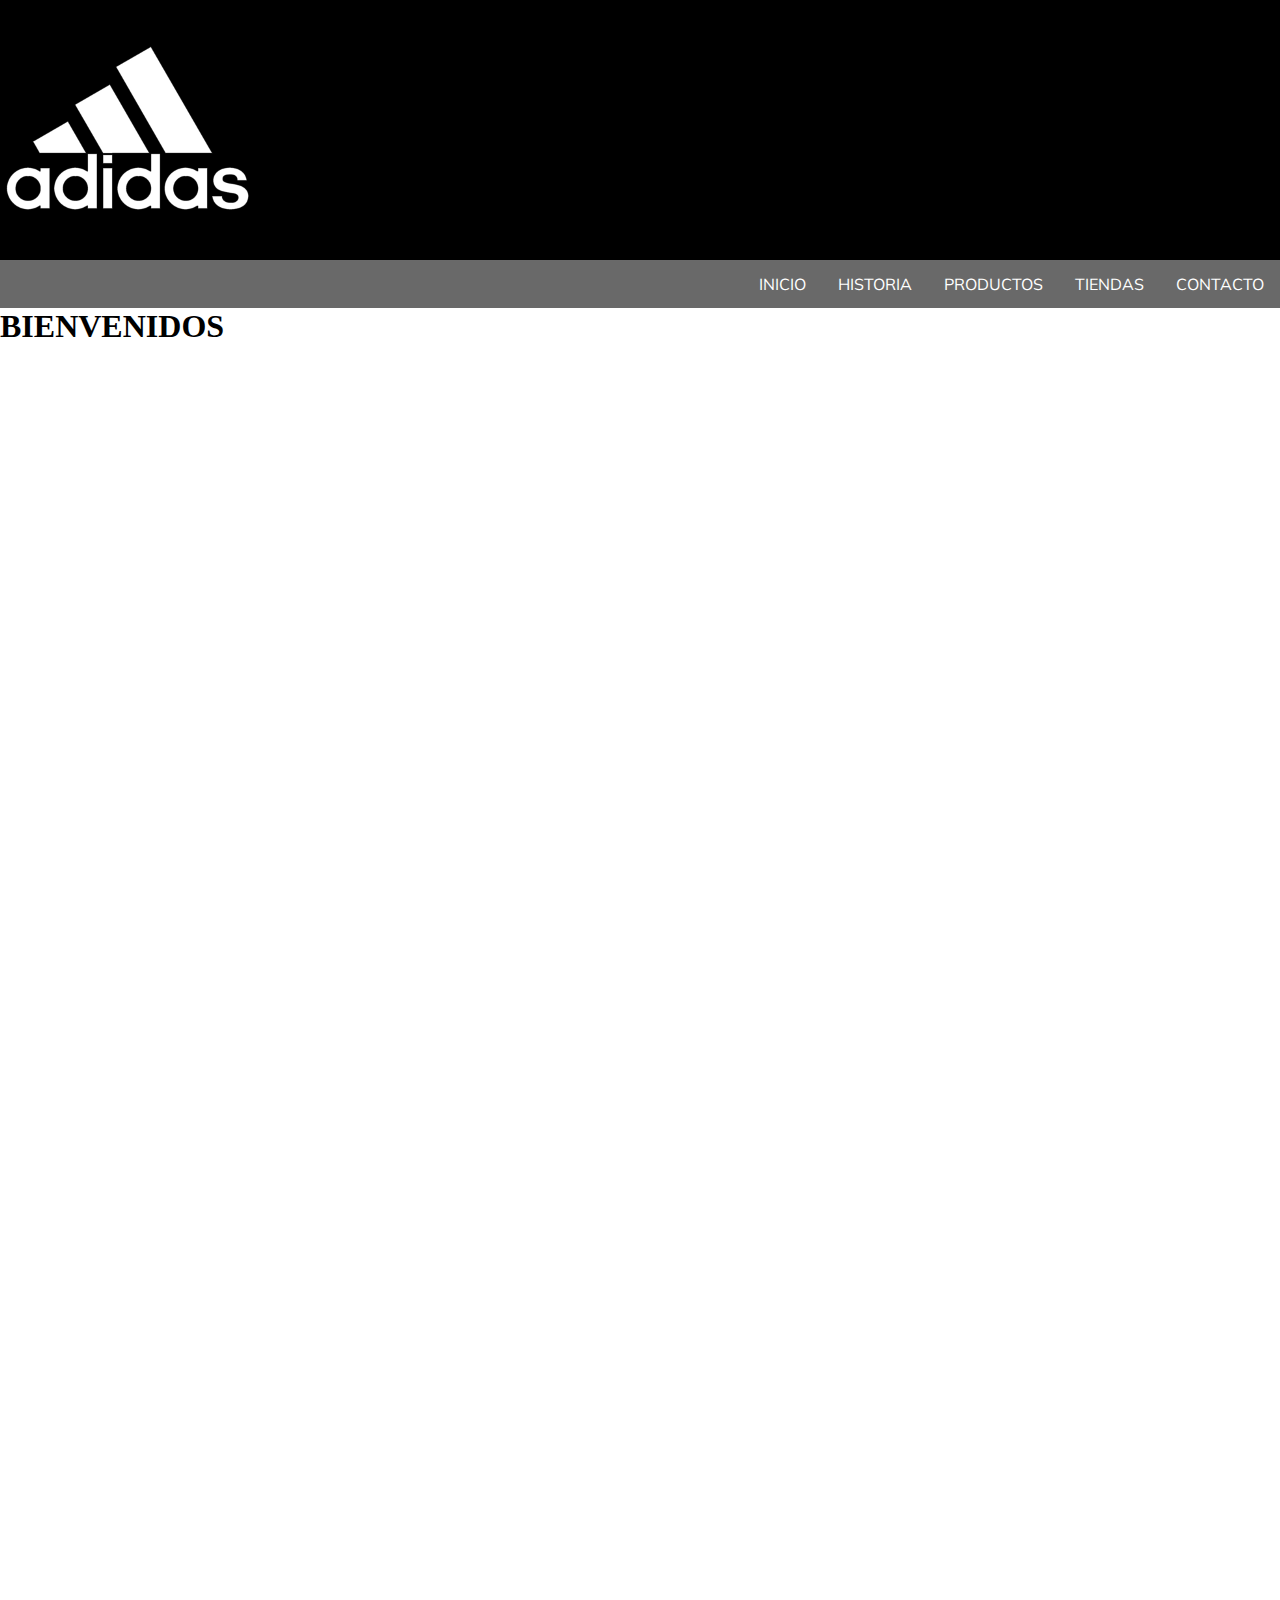
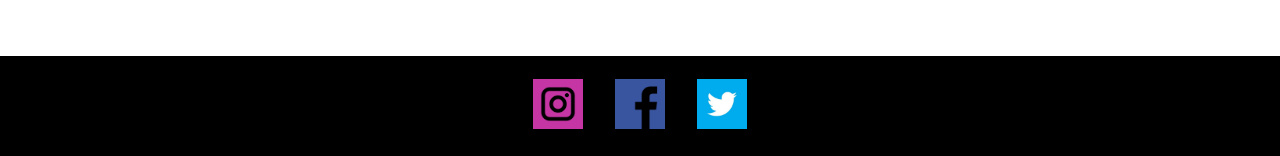
==== index.html @ 78648fa7 "Version original" ====
<!DOCTYPE html>
<html lang="es">

<head>
    <meta charset="UTF-8">
    <title>Inicio - Adidas</title>
    <meta name="viewport" content="width=device-width, initial-scale=1">
    <meta name="copyright" content="Todos los derechos reservados por Adidias 2020">
    <meta name="robots" content="index, follow">
    <meta name="description" content="Adidas te da la bienvenida a su página oficial, te invitamos a conocernos">
    <meta name="keywords" content="ADIDAS, INICIO, BIENVENIDOS">
    <link rel="stylesheet" href="https://stackpath.bootstrapcdn.com/bootstrap/4.5.0/css/bootstrap.min.css" integrity="sha384-9aIt2nRpC12Uk9gS9baDl411NQApFmC26EwAOH8WgZl5MYYxFfc+NcPb1dKGj7Sk" crossorigin="anonymous">
    <link href="https://fonts.googleapis.com/css2?family=Muli:wght@900&display=swap" rel="stylesheet">
    <link href="https://fonts.googleapis.com/css2?family=Open+Sans&display=swap" rel="stylesheet">
    <link rel="stylesheet" href="css/styles.css">
</head>

<body>
    <div class="d-flex fondo__logo card-header">
        <div class="d-flex flex-row col-md-4 col-xs-12">
            <div class=""><a href="#"><img src="imagenes/adidas.png" alt="adidas"></a></div>
        </div>
    </div>
    <nav>
        <ul>
            <li><a href="index.html">Inicio</a></li>
            <li><a href="history.html">Historia</a></li>
            <li><a href="products.html">Productos</a></li>
            <li><a href="shops.html">Tiendas</a></li>
            <li><a href="contact.html">Contacto</a></li>
        </ul>
    </nav>
    <div class="d-flex m-4 justify-content-center">
        <div class="d-flex flex-row">
            <h1 class="h1  puff-in-center">BIENVENIDOS</h1>
        </div>
    </div>
    <div class="d-flex m-1 justify-content-center m-3">
        <div id="demo" class="carousel slide" data-ride="carousel">

            <!-- Indicators -->
            <ul class="carousel-indicators">
                <li data-target="#demo" data-slide-to="0" class="active"></li>
                <li data-target="#demo" data-slide-to="1"></li>
                <li data-target="#demo" data-slide-to="2"></li>
            </ul>

            <!-- The slideshow -->
            <div class="carousel-inner">
                <div class="carousel-item active">
                    <iframe width="700" height="415" src="https://www.youtube.com/embed/ODWIJ0lXi7k" frameborder="0" allow="accelerometer; autoplay; encrypted-media; gyroscope; picture-in-picture" allowfullscreen></iframe>
                </div>
                <div class="carousel-item">
                    <iframe width="700" height="415" src="https://www.youtube.com/embed/-aFe5zbRTR8" frameborder="0" allow="accelerometer; autoplay; encrypted-media; gyroscope; picture-in-picture" allowfullscreen></iframe>
                </div>
                <div class="carousel-item">

                    <iframe width="700" height="415" src="https://www.youtube.com/embed/Rwk5PdpTxSU" frameborder="0" allow="accelerometer; autoplay; encrypted-media; gyroscope; picture-in-picture" allowfullscreen></iframe>
                </div>
            </div>

            <!-- Left and right controls -->
            <a class="carousel-control-prev" href="#demo" data-slide="prev">
                <span class="carousel-control-prev-icon"></span>
            </a>
            <a class="carousel-control-next" href="#demo" data-slide="next">
                <span class="carousel-control-next-icon"></span>
            </a>
        </div>
    </div>
    <footer class="footer mt-5">
        <ul>
            <li><a href="https://www.instagram.com/adidas/"><img src="imagenes/ig.png" alt="instragram" class="m-2 rounded" id="ig"></a></li>
            <li><a href="https://www.facebook.com/adidasAR/">
            <img src="imagenes/fb.png" alt="facebook" class="fb m-2 rounded">
        </a></li>
        <li><a href="https://twitter.com/adidasAR">
            <img src="imagenes/tw.jpg" alt="twitter" class="tw m-2 rounded">
        </a></li>
    </ul>
    </footer>



    <script src="https://code.jquery.com/jquery-3.5.1.slim.min.js" integrity="sha384-DfXdz2htPH0lsSSs5nCTpuj/zy4C+OGpamoFVy38MVBnE+IbbVYUew+OrCXaRkfj" crossorigin="anonymous"></script>
    <script src="https://cdn.jsdelivr.net/npm/popper.js@1.16.0/dist/umd/popper.min.js" integrity="sha384-Q6E9RHvbIyZFJoft+2mJbHaEWldlvI9IOYy5n3zV9zzTtmI3UksdQRVvoxMfooAo" crossorigin="anonymous"></script>
    <script src="https://stackpath.bootstrapcdn.com/bootstrap/4.5.0/js/bootstrap.min.js" integrity="sha384-OgVRvuATP1z7JjHLkuOU7Xw704+h835Lr+6QL9UvYjZE3Ipu6Tp75j7Bh/kR0JKI" crossorigin="anonymous"></script>
</body>

</html>
---- css/styles.css ----
.puff-in-center {
  -webkit-animation: puff-in-center 0.7s cubic-bezier(0.47, 0, 0.745, 0.715) both;
  animation: puff-in-center 0.7s cubic-bezier(0.47, 0, 0.745, 0.715) both; }

/* VARIABLES */
/* ANIMACIONES */
.tilt-in-fwd-tl {
  -webkit-animation: tilt-in-fwd-tl 0.6s cubic-bezier(0.25, 0.46, 0.45, 0.94) both;
  animation: tilt-in-fwd-tl 0.6s cubic-bezier(0.25, 0.46, 0.45, 0.94) both; }

@-webkit-keyframes tilt-in-fwd-tl {
  0% {
    -webkit-transform: rotateY(-20deg) rotateX(35deg) translate(-300px, -300px) skew(35deg, -10deg);
    transform: rotateY(-20deg) rotateX(35deg) translate(-300px, -300px) skew(35deg, -10deg);
    opacity: 0; }
  100% {
    -webkit-transform: rotateY(0) rotateX(0deg) translate(0, 0) skew(0deg, 0deg);
    transform: rotateY(0) rotateX(0deg) translate(0, 0) skew(0deg, 0deg);
    opacity: 1; } }

@keyframes tilt-in-fwd-tl {
  0% {
    -webkit-transform: rotateY(-20deg) rotateX(35deg) translate(-300px, -300px) skew(35deg, -10deg);
    transform: rotateY(-20deg) rotateX(35deg) translate(-300px, -300px) skew(35deg, -10deg);
    opacity: 0; }
  100% {
    -webkit-transform: rotateY(0) rotateX(0deg) translate(0, 0) skew(0deg, 0deg);
    transform: rotateY(0) rotateX(0deg) translate(0, 0) skew(0deg, 0deg);
    opacity: 1; } }

@-webkit-keyframes puff-in-center {
  0% {
    -webkit-transform: scale(2);
    transform: scale(2);
    -webkit-filter: blur(4px);
    filter: blur(4px);
    opacity: 0; }
  100% {
    -webkit-transform: scale(1);
    transform: scale(1);
    -webkit-filter: blur(0px);
    filter: blur(0px);
    opacity: 1; } }

@keyframes puff-in-center {
  0% {
    -webkit-transform: scale(2);
    transform: scale(2);
    -webkit-filter: blur(4px);
    filter: blur(4px);
    opacity: 0; }
  100% {
    -webkit-transform: scale(1);
    transform: scale(1);
    -webkit-filter: blur(0px);
    filter: blur(0px);
    opacity: 1; } }

/* BODY */
* {
  padding: 0;
  margin: 0;
  box-sizing: border-box; }

body {
  font-size: 100%;
  height: 100vh; }

.fondo__logo, .footer {
  background-color: black; }

/* NAV */
nav {
  display: flex;
  flex-direction: row;
  justify-content: flex-end;
  background-color: dimgray; }
  nav ul {
    list-style-type: none;
    margin: 0;
    padding: 0;
    overflow: hidden;
    background-color: dimgray; }
    nav ul li {
      float: left;
      align-items: flex-end; }

li a {
  display: block;
  color: white;
  text-align: center;
  padding: 14px 16px;
  text-decoration: none;
  font-family: 'Muli', sans-serif;
  text-transform: uppercase; }
  li a:hover {
    color: black;
    text-decoration: none; }

/* PRODUCTOS */
h3 {
  padding: 5px;
  background-color: lightgray;
  text-align: center;
  margin-top: 5px; }

.yeezy__producto, .nmd__producto {
  display: flex;
  justify-content: space-evenly;
  align-content: center; }

.yeezy, .nmd {
  height: 400px; }

/* HISTORIA */
.fotos__historia {
  width: 550px;
  height: 300px; }
  .fotos__historia:hover {
    transform: scale(2, 2);
    transition: 1s; }

/* CONTACTO */
form {
  margin-left: 5px; }

/* FOOTER */
.footer {
  display: flex;
  justify-content: center;
  align-items: center;
  height: 100px;
  width: 100%; }

footer ul {
  list-style-type: none;
  margin: 0;
  padding: 0;
  overflow: hidden; }

footer ul li {
  float: left; }

footer ul li a {
  display: block;
  text-align: center;
  padding: 14px 16px;
  text-decoration: none; }

#ig {
  width: 50px;
  height: 50px; }

.fb {
  width: 50px;
  height: 50px; }

.tw {
  width: 50px;
  height: 50px; }
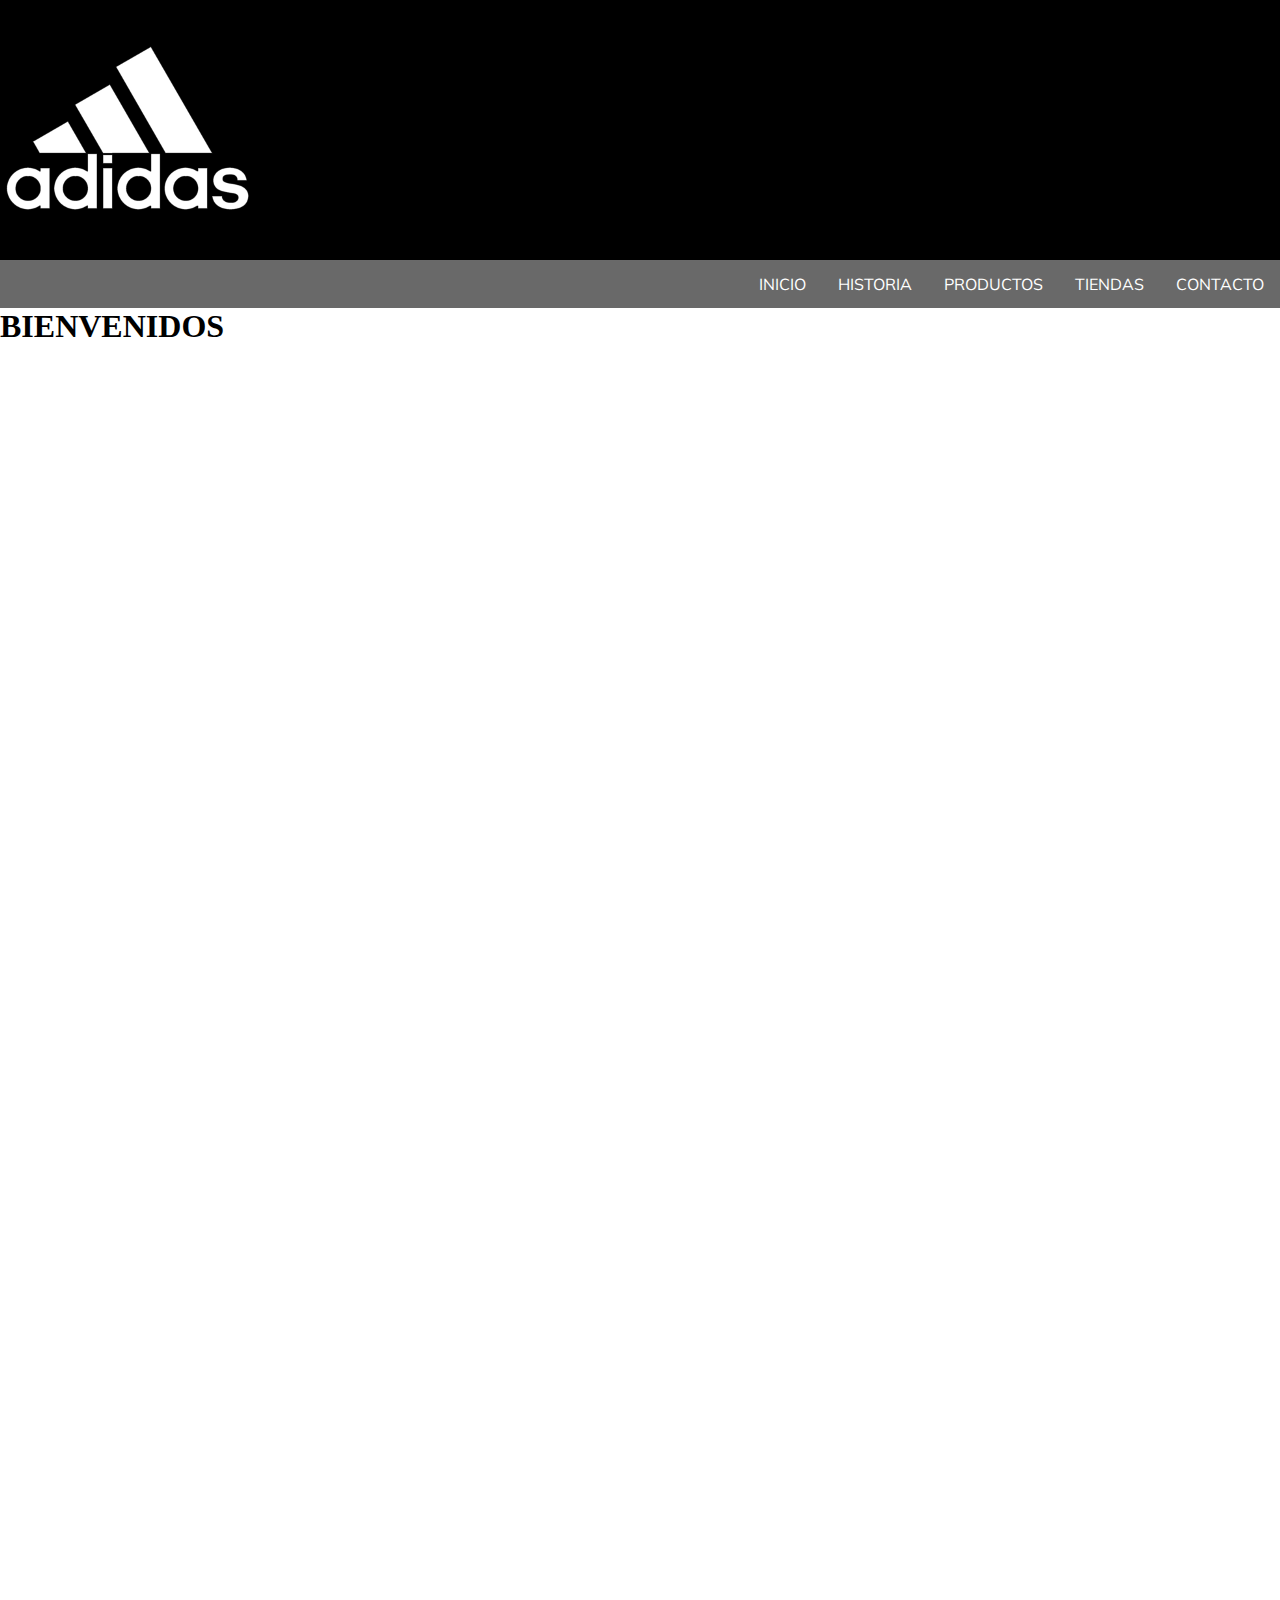
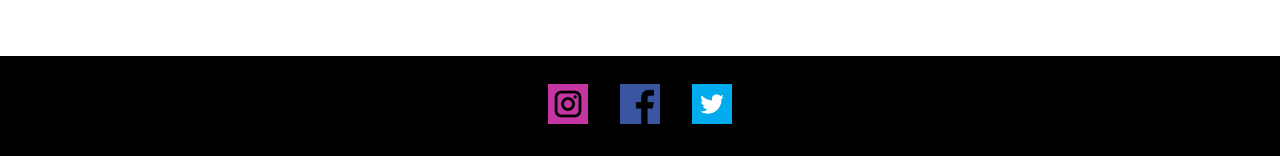
==== commit 9024f686: "Cambie tamaños en el footer" ====
--- a/index.html
+++ b/index.html
@@ -70,13 +70,13 @@
     </div>
     <footer class="footer mt-5">
         <ul>
-            <li><a href="https://www.instagram.com/adidas/"><img src="imagenes/ig.png" alt="instragram" class="m-2 rounded" id="ig"></a></li>
-            <li><a href="https://www.facebook.com/adidasAR/">
-            <img src="imagenes/fb.png" alt="facebook" class="fb m-2 rounded">
-        </a></li>
-        <li><a href="https://twitter.com/adidasAR">
-            <img src="imagenes/tw.jpg" alt="twitter" class="tw m-2 rounded">
-        </a></li>
+            <li><a href="https://www.instagram.com/adidas/"><img src="imagenes/ig.png" alt="instragram" class="m-2 rounded-circle" id="ig"></a></li>
+                    <li><a href="https://www.facebook.com/adidasAR/">
+                    <img src="imagenes/fb.png" alt="facebook" class="fb m-2 rounded-circle">
+                </a></li>
+                <li><a href="https://twitter.com/adidasAR">
+                    <img src="imagenes/tw.jpg" alt="twitter" class="tw m-2 rounded-circle">
+                </a></li>
     </ul>
     </footer>
 
--- a/css/styles.css
+++ b/css/styles.css
@@ -148,13 +148,13 @@
   text-decoration: none; }
 
 #ig {
-  width: 50px;
-  height: 50px; }
+  width: 40px;
+  height: 40px; }
 
 .fb {
-  width: 50px;
-  height: 50px; }
+  width: 40px;
+  height: 40px; }
 
 .tw {
-  width: 50px;
-  height: 50px; }
+  width: 40px;
+  height: 40px; }
